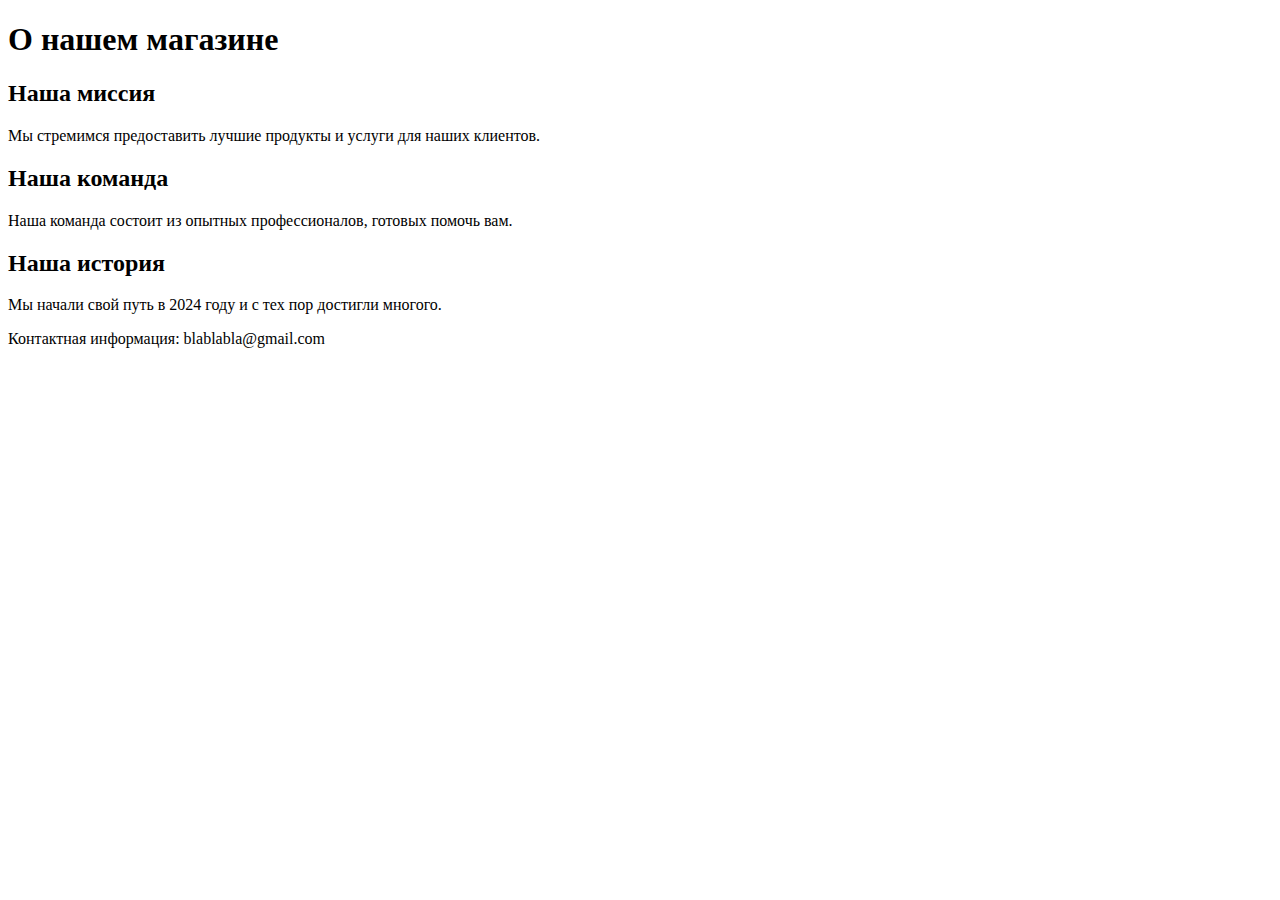
==== about.html @ 5d462c2d "create about page" ====
<!DOCTYPE html>
<html lang="en">
<head>
    <meta charset="UTF-8">
    <meta name="viewport" content="width=device-width, initial-scale=1.0">
    <title>Document</title>
    <link rel="stylesheet" href="style.css">
</head>
<body>
    <header>
        <h1>О нашем магазине</h1>
    </header>
    <main>
        <section id="mission">
            <h2>Наша миссия</h2>
            <p>Мы стремимся предоставить лучшие продукты и услуги для наших клиентов.</p>
        </section>
        <section id="team">
            <h2>Наша команда</h2>
            <p>Наша команда состоит из опытных профессионалов, готовых помочь вам.</p>
        </section>
        <section id="history">
            <h2>Наша история</h2>
            <p>Мы начали свой путь в 2024 году и с тех пор достигли многого.</p>
        </section>
    </main>
    <footer>
        <p>Контактная информация: blablabla@gmail.com</p>
    </footer>
</body>
</html>
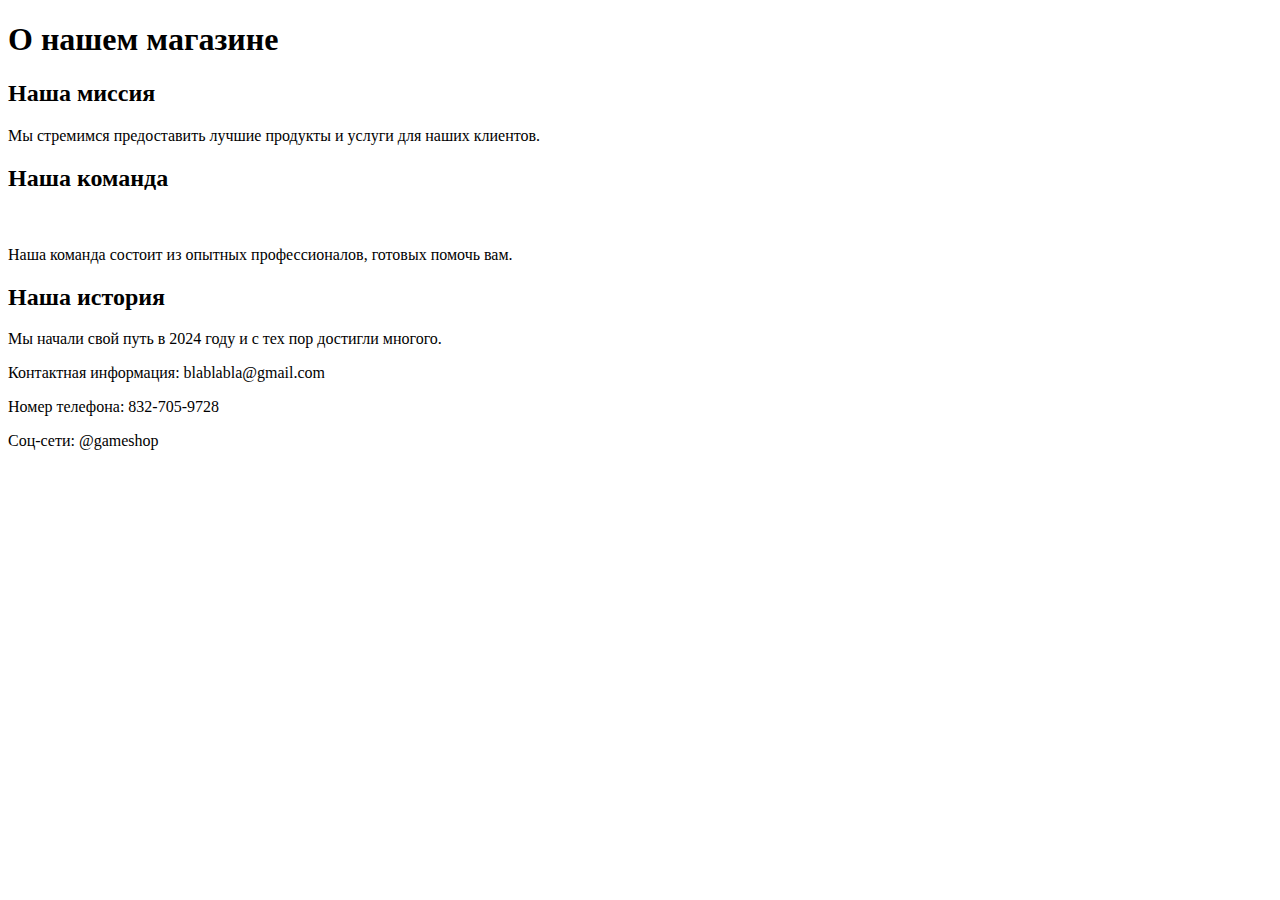
==== commit 65fce396: "create about.js" ====
--- a/about.html
+++ b/about.html
@@ -5,6 +5,7 @@
     <meta name="viewport" content="width=device-width, initial-scale=1.0">
     <title>Document</title>
     <link rel="stylesheet" href="style.css">
+    <script src="about.js"></script>
 </head>
 <body>
     <header>
@@ -17,6 +18,7 @@
         </section>
         <section id="team">
             <h2>Наша команда</h2>
+            <img src="https://treningclub.by/wp-content/uploads/2015/01/shutterstock_129169544.jpg" alt="" width="300px">
             <p>Наша команда состоит из опытных профессионалов, готовых помочь вам.</p>
         </section>
         <section id="history">
@@ -26,6 +28,8 @@
     </main>
     <footer>
         <p>Контактная информация: blablabla@gmail.com</p>
+        <p>Номер телефона: 832-705-9728</p>
+        <p>Соц-сети: @gameshop</p>
     </footer>
 </body>
 </html>